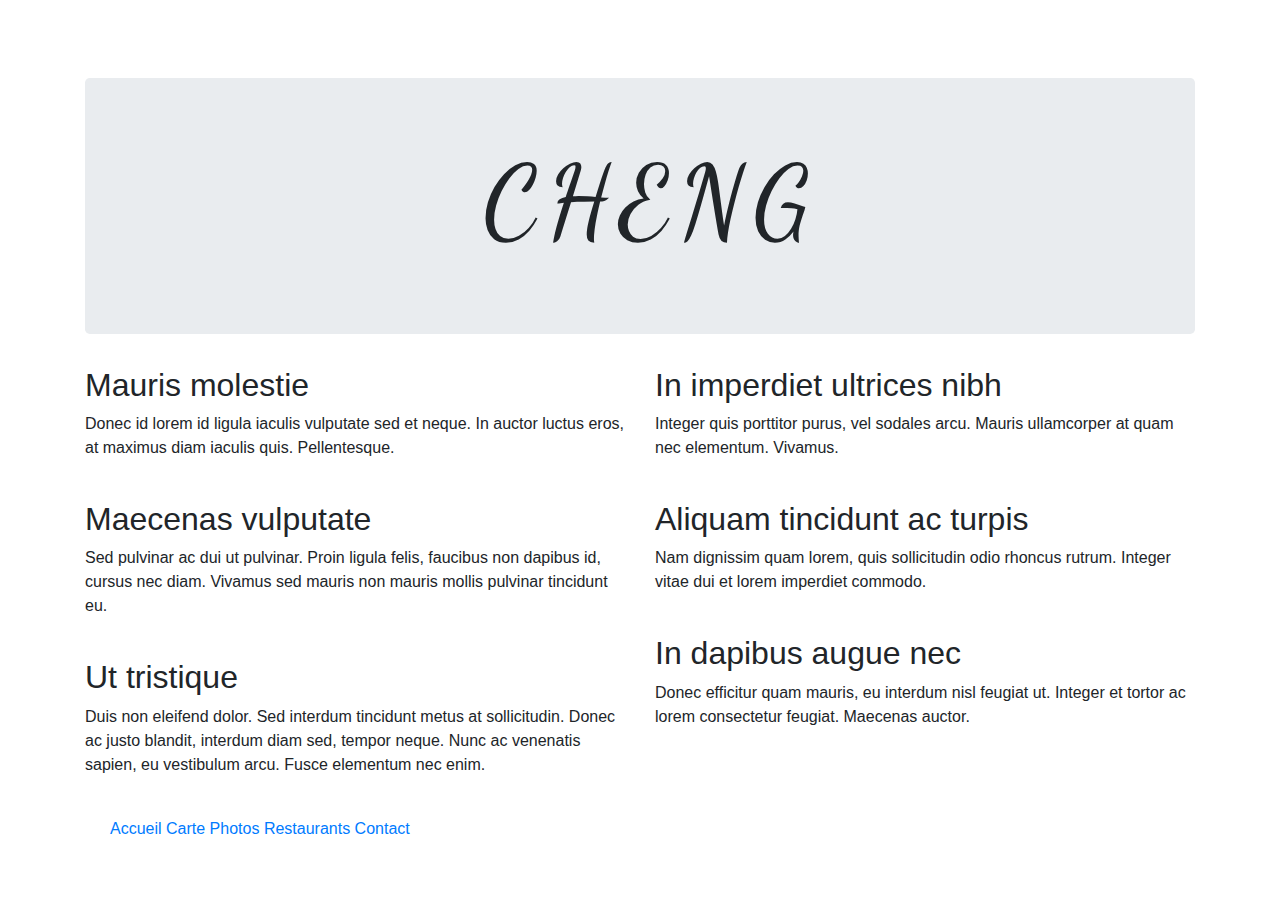
==== index.html @ 320e17a1 "page d'accueil terminée sans css, images trouvées pour la page photos" ====
<!DOCTYPE html>
<html>
<head>
	<title>restaurant-css-framework</title>
	<meta charset="utf-8">
	<meta http-equiv="X-UA-Compatible" content="IE=edge">
	<meta name="viewport" content="width=device-width, initial-scale=1">
	<link rel="stylesheet" href="css/bootstrap.min.css">
	<link rel="stylesheet" type="text/css" href="style.css">
	<link href="https://fonts.googleapis.com/css?family=Dancing+Script" rel="stylesheet">
</head>
<body>
	<div class="container">
		<div class="jumbotron">
			<h1>CHENG</h1>
		</div>
		<div class="row">
			<div class="col-6 col-sm-6 col-md-6 col-lg-6">
				<h2>Mauris molestie</h2>
				<p>
					Donec id lorem id ligula iaculis vulputate sed et neque. In auctor luctus eros, at maximus diam iaculis quis. Pellentesque.
				</p><br>
				<h2>Maecenas vulputate</h2>
				<p>
					Sed pulvinar ac dui ut pulvinar. Proin ligula felis, faucibus non dapibus id, cursus nec diam. Vivamus sed mauris non mauris mollis pulvinar tincidunt eu.
				</p><br>
				<h2>Ut tristique</h2>
				<p>
					Duis non eleifend dolor. Sed interdum tincidunt metus at sollicitudin. Donec ac justo blandit, interdum diam sed, tempor neque. Nunc ac venenatis sapien, eu vestibulum arcu. Fusce elementum nec enim.
				</p><br>
			</div>
			<div class="col-6 col-sm-6 col-md-6 col-lg-6">
				<h2>In imperdiet ultrices nibh</h2>
				<p>
					Integer quis porttitor purus, vel sodales arcu. Mauris ullamcorper at quam nec elementum. Vivamus.
				</p><br>
				<h2>Aliquam tincidunt ac turpis</h2>
				<p>
					Nam dignissim quam lorem, quis sollicitudin odio rhoncus rutrum. Integer vitae dui et lorem imperdiet commodo.
				</p><br>
				<h2>In dapibus augue nec</h2>
				<p>
					Donec efficitur quam mauris, eu interdum nisl feugiat ut. Integer et tortor ac lorem consectetur feugiat. Maecenas auctor.
				</p><br>
			</div>
			<div class="row">
				<div class="col-12 col-sm-12 col-md-12 col-lg-12">
					<ul>
						<li>
							<a href="index.html">Accueil</a>
						</li>
						<li>
							<a href="carte.html">Carte</a>
						</li>
						<li>
							<a href="photos.html">Photos</a>
						</li>
						<li>
							<a href="restaurants.html">Restaurants</a>
						</li>
						<li>
							<a href="contact.html">Contact</a>
						</li>
					</ul>
				</div>
			</div>
		</div>
	</div>
</body>
</html>
---- style.css ----
.jumbotron {
  margin-top: 7%; }

.jumbotron h1 {
  font-family: 'Dancing Script';
  font-size: 100px;
  padding-left: 35%;
  letter-spacing: 10px; }

li {
  display: inline;
  list-style: none; }

/*# sourceMappingURL=style.css.map */
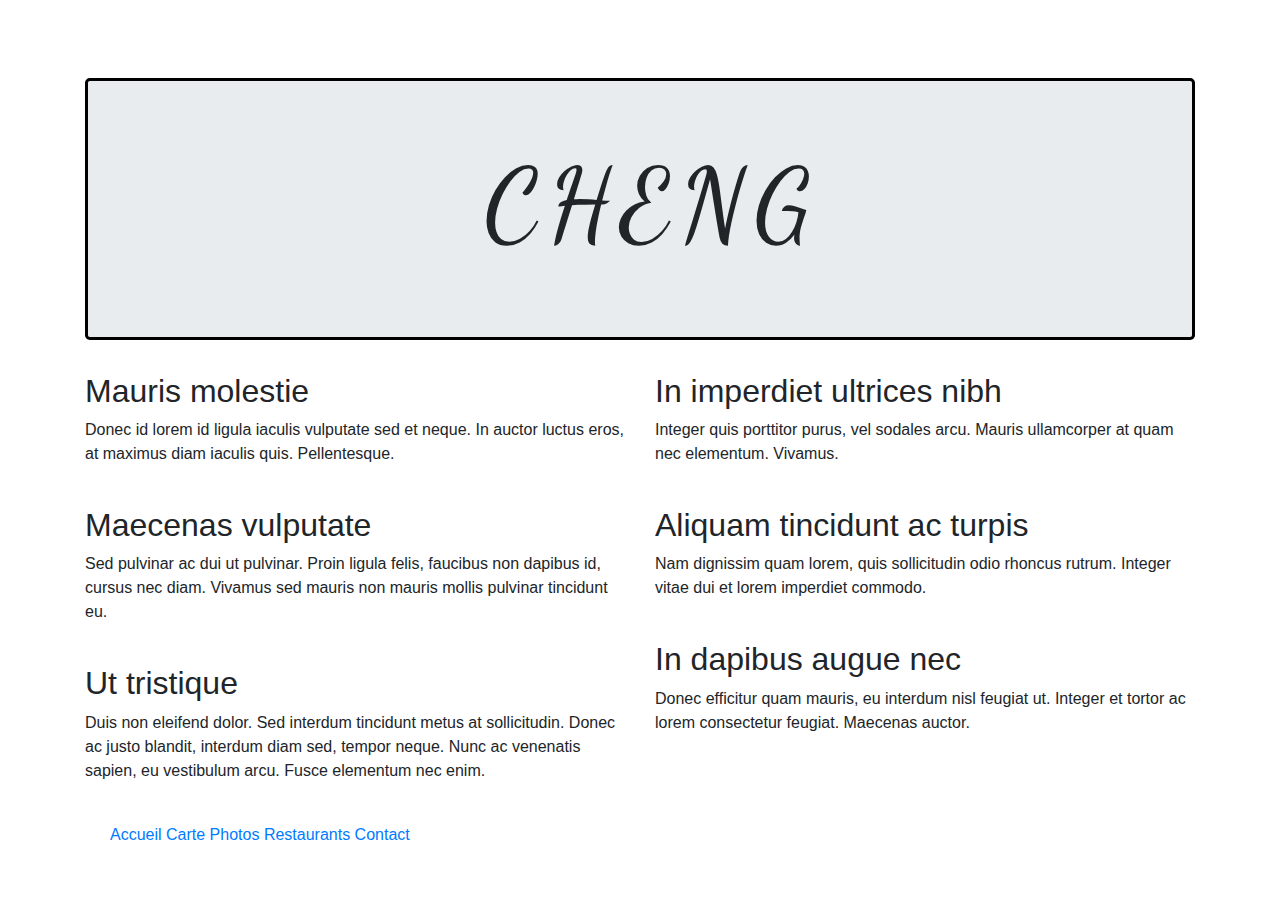
==== commit ab119fe4: "pages photos et restaurants terminées" ====
--- a/index.html
+++ b/index.html
@@ -46,21 +46,11 @@
 			<div class="row">
 				<div class="col-12 col-sm-12 col-md-12 col-lg-12">
 					<ul>
-						<li>
-							<a href="index.html">Accueil</a>
-						</li>
-						<li>
-							<a href="carte.html">Carte</a>
-						</li>
-						<li>
-							<a href="photos.html">Photos</a>
-						</li>
-						<li>
-							<a href="restaurants.html">Restaurants</a>
-						</li>
-						<li>
-							<a href="contact.html">Contact</a>
-						</li>
+						<li class="pages"><a href="index.html">Accueil</a></li>
+						<li class="pages"><a href="carte.html">Carte</a></li>
+						<li class="pages"><a href="photos.html">Photos</a></li>
+						<li class="pages"><a href="restaurants.html">Restaurants</a></li>
+						<li class="pages"><a href="contact.html">Contact</a></li>
 					</ul>
 				</div>
 			</div>
--- a/style.css
+++ b/style.css
@@ -1,4 +1,5 @@
 .jumbotron {
+  border: 3px solid black;
   margin-top: 7%; }
 
 .jumbotron h1 {
@@ -7,7 +8,11 @@
   padding-left: 35%;
   letter-spacing: 10px; }
 
-li {
+.pages {
+  display: inline;
+  list-style: none; }
+
+.photos {
   display: inline;
   list-style: none; }
 
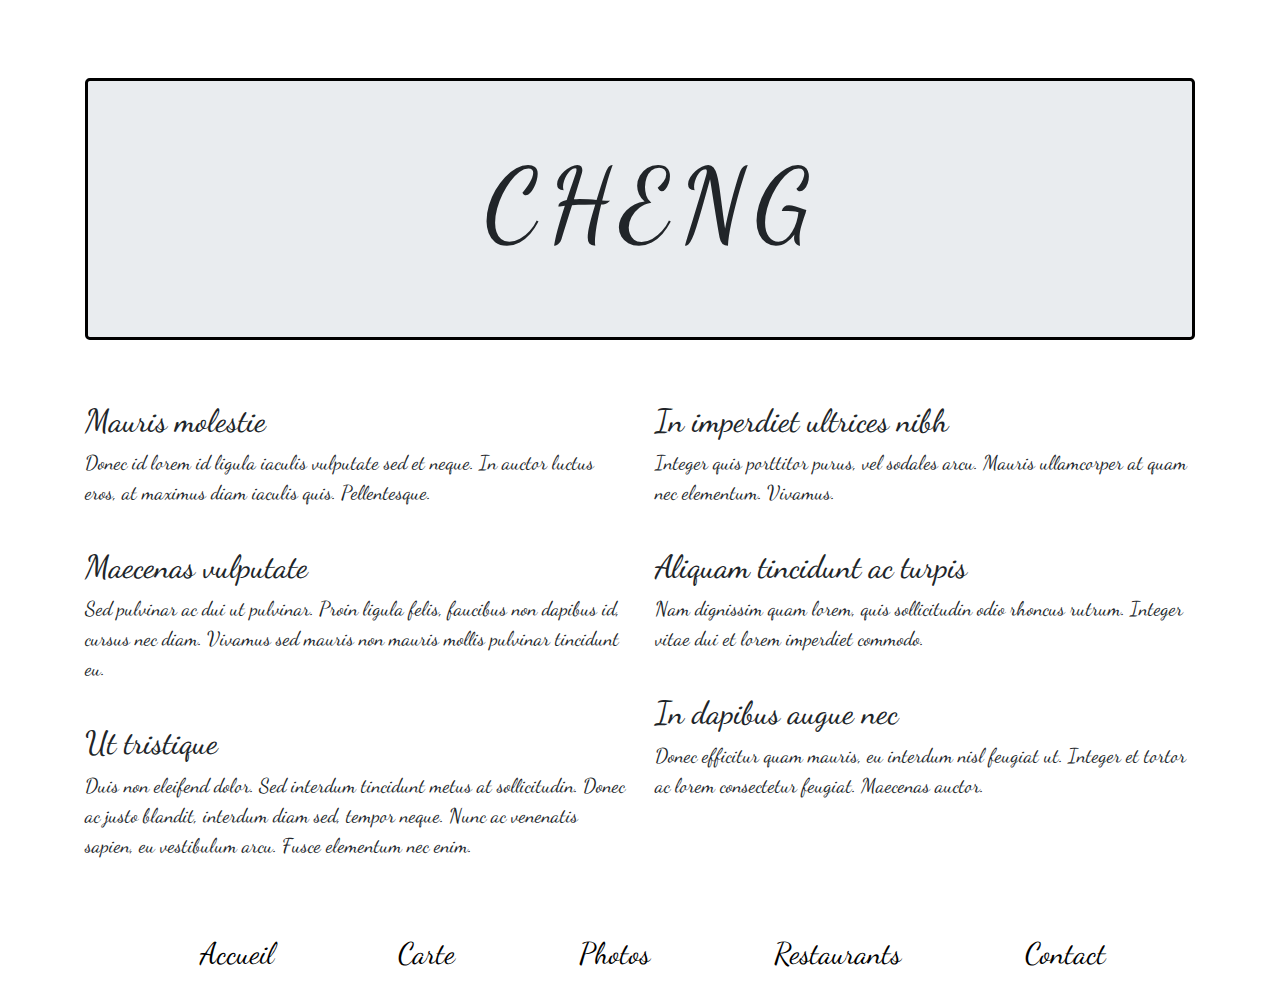
==== commit 005cb2cd: "tout terminé à part ce fichu glyphicon..." ====
--- a/index.html
+++ b/index.html
@@ -15,7 +15,7 @@
 			<h1>CHENG</h1>
 		</div>
 		<div class="row">
-			<div class="col-6 col-sm-6 col-md-6 col-lg-6">
+			<div class="tableau1 col-6 col-sm-6 col-md-6 col-lg-6">
 				<h2>Mauris molestie</h2>
 				<p>
 					Donec id lorem id ligula iaculis vulputate sed et neque. In auctor luctus eros, at maximus diam iaculis quis. Pellentesque.
@@ -29,7 +29,7 @@
 					Duis non eleifend dolor. Sed interdum tincidunt metus at sollicitudin. Donec ac justo blandit, interdum diam sed, tempor neque. Nunc ac venenatis sapien, eu vestibulum arcu. Fusce elementum nec enim.
 				</p><br>
 			</div>
-			<div class="col-6 col-sm-6 col-md-6 col-lg-6">
+			<div class="tableau2 col-6 col-sm-6 col-md-6 col-lg-6">
 				<h2>In imperdiet ultrices nibh</h2>
 				<p>
 					Integer quis porttitor purus, vel sodales arcu. Mauris ullamcorper at quam nec elementum. Vivamus.
@@ -45,12 +45,12 @@
 			</div>
 			<div class="row">
 				<div class="col-12 col-sm-12 col-md-12 col-lg-12">
-					<ul>
-						<li class="pages"><a href="index.html">Accueil</a></li>
-						<li class="pages"><a href="carte.html">Carte</a></li>
-						<li class="pages"><a href="photos.html">Photos</a></li>
-						<li class="pages"><a href="restaurants.html">Restaurants</a></li>
-						<li class="pages"><a href="contact.html">Contact</a></li>
+					<ul class="pages">
+						<li class="page"><a href="index.html">Accueil</a></li>
+						<li class="page"><a href="carte.html">Carte</a></li>
+						<li class="page"><a href="photos.html">Photos</a></li>
+						<li class="page"><a href="restaurants.html">Restaurants</a></li>
+						<li class="page"><a href="contact.html">Contact</a></li>
 					</ul>
 				</div>
 			</div>
--- a/style.css
+++ b/style.css
@@ -1,3 +1,9 @@
+body {
+  font-family: 'Dancing Script'; }
+
+.col {
+  margin-top: 20px; }
+
 .jumbotron {
   border: 3px solid black;
   margin-top: 7%; }
@@ -8,12 +14,76 @@
   padding-left: 35%;
   letter-spacing: 10px; }
 
+.titrerestaurants {
+  margin-left: -190px; }
+
+.tableau1 {
+  margin-top: 30px; }
+
+.tableau1 p {
+  font-size: 20px; }
+
+.tableau2 {
+  margin-top: 30px; }
+
+.tableau2 p {
+  font-size: 20px; }
+
 .pages {
+  margin-top: 30px; }
+
+.page {
+  display: inline;
+  list-style: none;
+  margin: 0 30px;
+  margin-left: 90px; }
+
+.photos {
+  margin-top: 30px;
   display: inline;
   list-style: none; }
 
-.photos {
+.carte {
+  list-style: none;
+  font-size: 25px; }
+
+.plats {
+  margin-top: 30px; }
+
+a {
+  color: black;
+  font-size: 30px; }
+
+.photosb {
   display: inline;
-  list-style: none; }
+  margin: 0 25px; }
+
+.photol {
+  height: 400px;
+  width: 500px; }
+
+.contact {
+  margin-left: -60px; }
+
+.formulaire {
+  margin-top: 30px; }
+
+.nom {
+  margin-top: 30px; }
+
+.prenom {
+  margin-top: 30px; }
+
+.email {
+  margin-top: 30px; }
+
+.objmsg {
+  margin-top: 30px; }
+
+.msg {
+  margin-top: 30px; }
+
+.boutton {
+  margin-top: 30px; }
 
 /*# sourceMappingURL=style.css.map */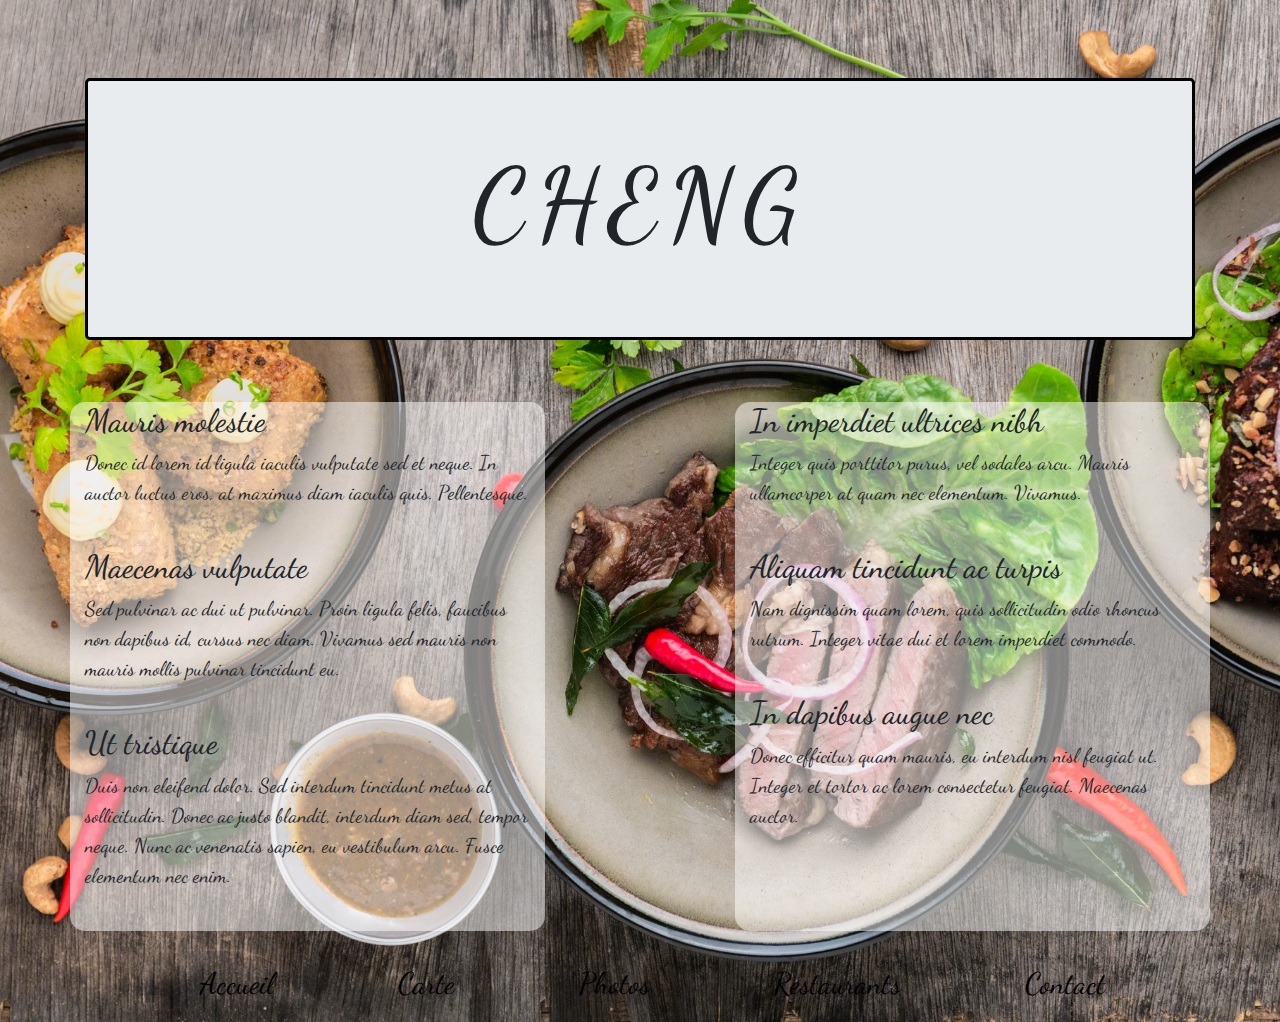
==== commit 0a5471f9: "solution tableaux transparents enfin trouvée!" ====
--- a/index.html
+++ b/index.html
@@ -8,6 +8,7 @@
 	<link rel="stylesheet" href="css/bootstrap.min.css">
 	<link rel="stylesheet" type="text/css" href="style.css">
 	<link href="https://fonts.googleapis.com/css?family=Dancing+Script" rel="stylesheet">
+	<link rel="stylesheet" href="cssa/font-awesome.min.css">
 </head>
 <body>
 	<div class="container">
@@ -15,7 +16,7 @@
 			<h1>CHENG</h1>
 		</div>
 		<div class="row">
-			<div class="tableau1 col-6 col-sm-6 col-md-6 col-lg-6">
+			<div class="tableau1 col-5 col-sm-5 col-md-5 col-lg-5">
 				<h2>Mauris molestie</h2>
 				<p>
 					Donec id lorem id ligula iaculis vulputate sed et neque. In auctor luctus eros, at maximus diam iaculis quis. Pellentesque.
@@ -29,7 +30,7 @@
 					Duis non eleifend dolor. Sed interdum tincidunt metus at sollicitudin. Donec ac justo blandit, interdum diam sed, tempor neque. Nunc ac venenatis sapien, eu vestibulum arcu. Fusce elementum nec enim.
 				</p><br>
 			</div>
-			<div class="tableau2 col-6 col-sm-6 col-md-6 col-lg-6">
+			<div class="tableau2 offset-2 col-5 col-sm-5 col-md-5 col-lg-5">
 				<h2>In imperdiet ultrices nibh</h2>
 				<p>
 					Integer quis porttitor purus, vel sodales arcu. Mauris ullamcorper at quam nec elementum. Vivamus.
--- a/style.css
+++ b/style.css
@@ -1,5 +1,8 @@
 body {
-  font-family: 'Dancing Script'; }
+  font-family: 'Dancing Script';
+  background-image: url(image/imagefond.jpg) !important;
+  background-repeat: no-repeat;
+  background-size: cover; }
 
 .col {
   margin-top: 20px; }
@@ -11,20 +14,29 @@
 .jumbotron h1 {
   font-family: 'Dancing Script';
   font-size: 100px;
-  padding-left: 35%;
+  text-align: center;
   letter-spacing: 10px; }
 
 .titrerestaurants {
   margin-left: -190px; }
 
 .tableau1 {
-  margin-top: 30px; }
+  margin-top: 30px;
+  background-color: white;
+  border-radius: 15px;
+  background-color: rgba(255, 255, 255, 0.5); }
+
+.tableau1 h2 {
+  opacity: 1; }
 
 .tableau1 p {
   font-size: 20px; }
 
 .tableau2 {
-  margin-top: 30px; }
+  margin-top: 30px;
+  background-color: white;
+  border-radius: 15px;
+  background-color: rgba(255, 255, 255, 0.5); }
 
 .tableau2 p {
   font-size: 20px; }
@@ -86,4 +98,8 @@
 .boutton {
   margin-top: 30px; }
 
+.envoyer {
+  font-family: 'Dancing Script';
+  font-size: 25px; }
+
 /*# sourceMappingURL=style.css.map */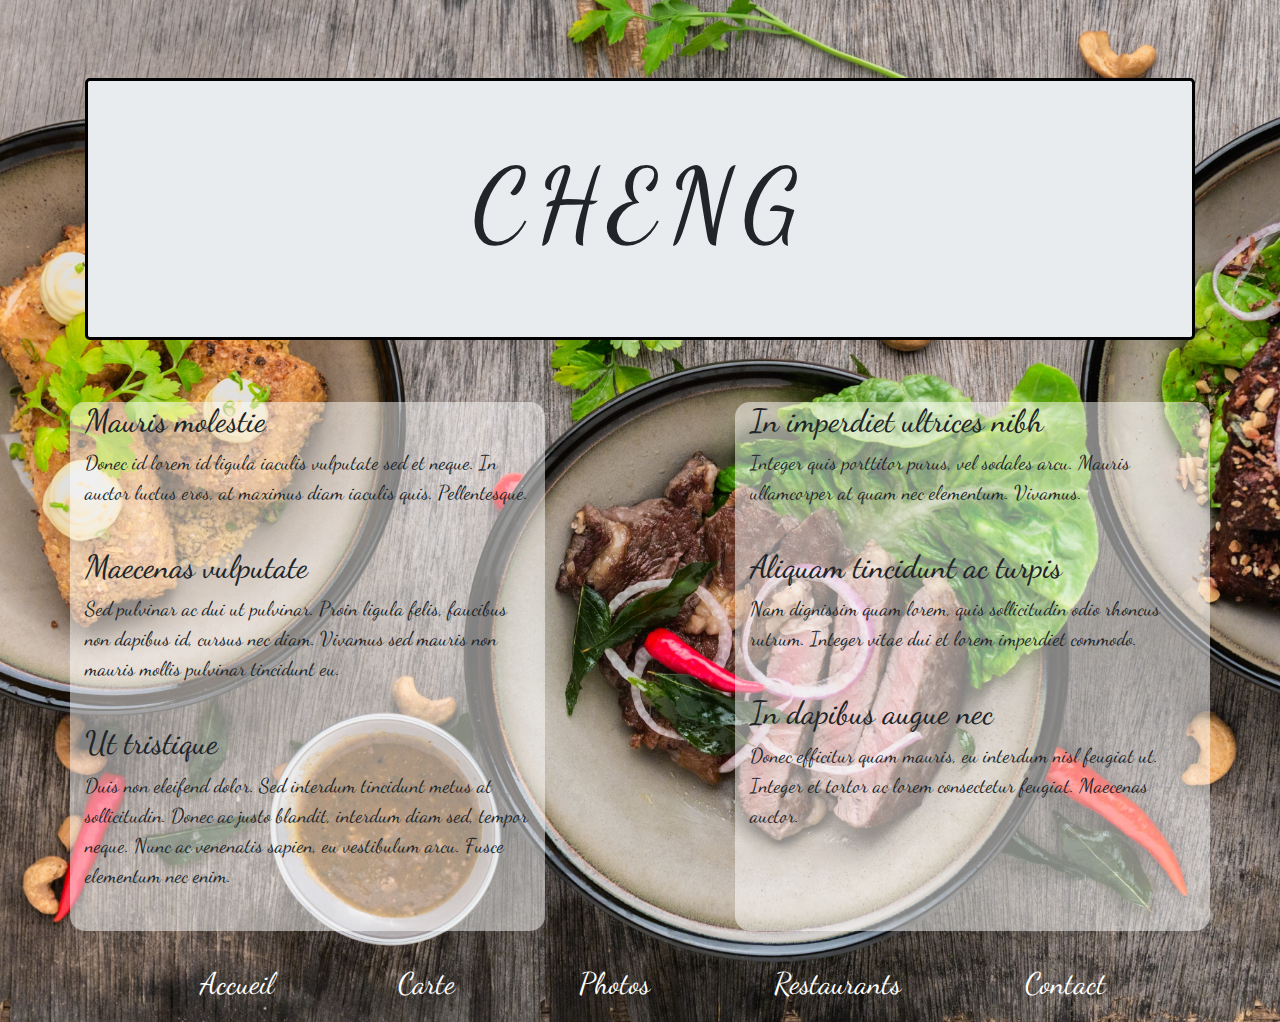
==== commit 0169de70: "résultat souhaité obtenu" ====
--- a/index.html
+++ b/index.html
@@ -45,7 +45,7 @@
 				</p><br>
 			</div>
 			<div class="row">
-				<div class="col-12 col-sm-12 col-md-12 col-lg-12">
+				<div class="footer col-12 col-sm-12 col-md-12 col-lg-12">
 					<ul class="pages">
 						<li class="page"><a href="index.html">Accueil</a></li>
 						<li class="page"><a href="carte.html">Carte</a></li>
--- a/style.css
+++ b/style.css
@@ -59,11 +59,19 @@
   list-style: none;
   font-size: 25px; }
 
+.tableauA {
+  background-color: rgba(255, 255, 255, 0.5);
+  border-radius: 15px; }
+
+.tableauB {
+  background-color: rgba(255, 255, 255, 0.5);
+  border-radius: 15px; }
+
 .plats {
   margin-top: 30px; }
 
 a {
-  color: black;
+  color: white;
   font-size: 30px; }
 
 .photosb {
@@ -78,7 +86,8 @@
   margin-left: -60px; }
 
 .formulaire {
-  margin-top: 30px; }
+  margin-top: 30px;
+  color: white; }
 
 .nom {
   margin-top: 30px; }
@@ -102,4 +111,15 @@
   font-family: 'Dancing Script';
   font-size: 25px; }
 
+label {
+  color: white;
+  font-weight: bold; }
+
+.pagesphotos {
+  margin-top: 30px; }
+
+a:hover {
+  text-decoration: none;
+  color: white; }
+
 /*# sourceMappingURL=style.css.map */